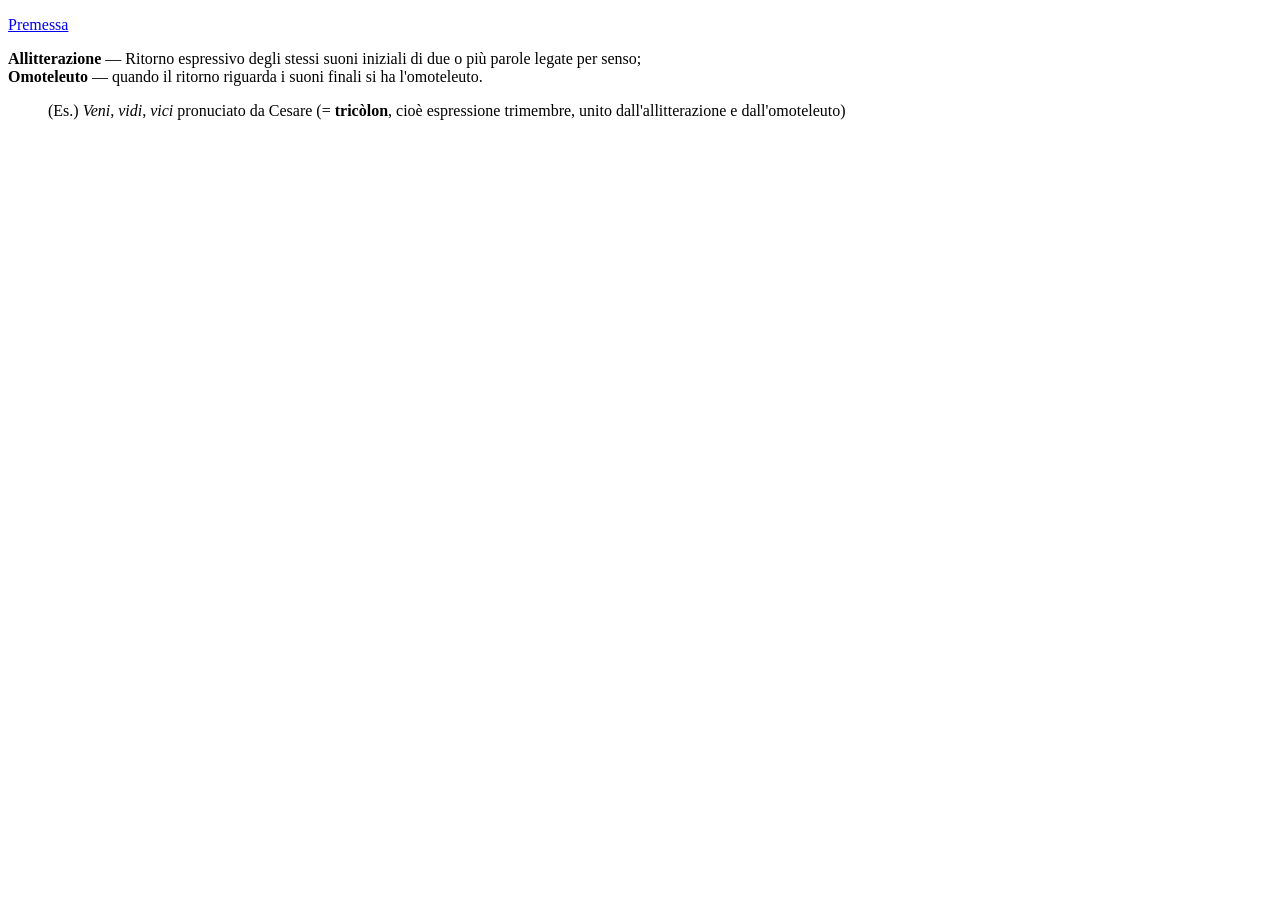
==== pages/figret.html @ e6817b4c "figret added" ====
<!DOCTYPE html>
<html lang="en">
<head>
    <meta charset="UTF-8">
    <meta name="viewport" content="width=device-width, initial-scale=1.0">
    <title>Figure retoriche</title>
    
</head>

<body>
<p><a href="../index.html">Premessa</a></p>

    <!-- <p>
        <strong>Zeugma</strong> — Un sintagma abbandona la sua costruzione normale e assume quella di un sintagma coordinato:
        <ul>Illum [...] omnes aspernabantur, omnes abhorrebant (Cic., <em>Cluent.</em>, 41)</ul> 
    
    </p>  -->
    
    <p><strong>Allitterazione</strong> — Ritorno espressivo degli stessi suoni iniziali di due o più parole legate per senso; <br>
       <strong>Omoteleuto</strong> — quando il ritorno riguarda i suoni finali si ha l'omoteleuto.
    
            <ul>(Es.)<em> Veni, vidi, vici</em> pronuciato da Cesare (= <strong>tricòlon</strong>, cioè espressione trimembre, unito dall'allitterazione e dall'omoteleuto)</ul>
    
    </p>

</body>

</html>
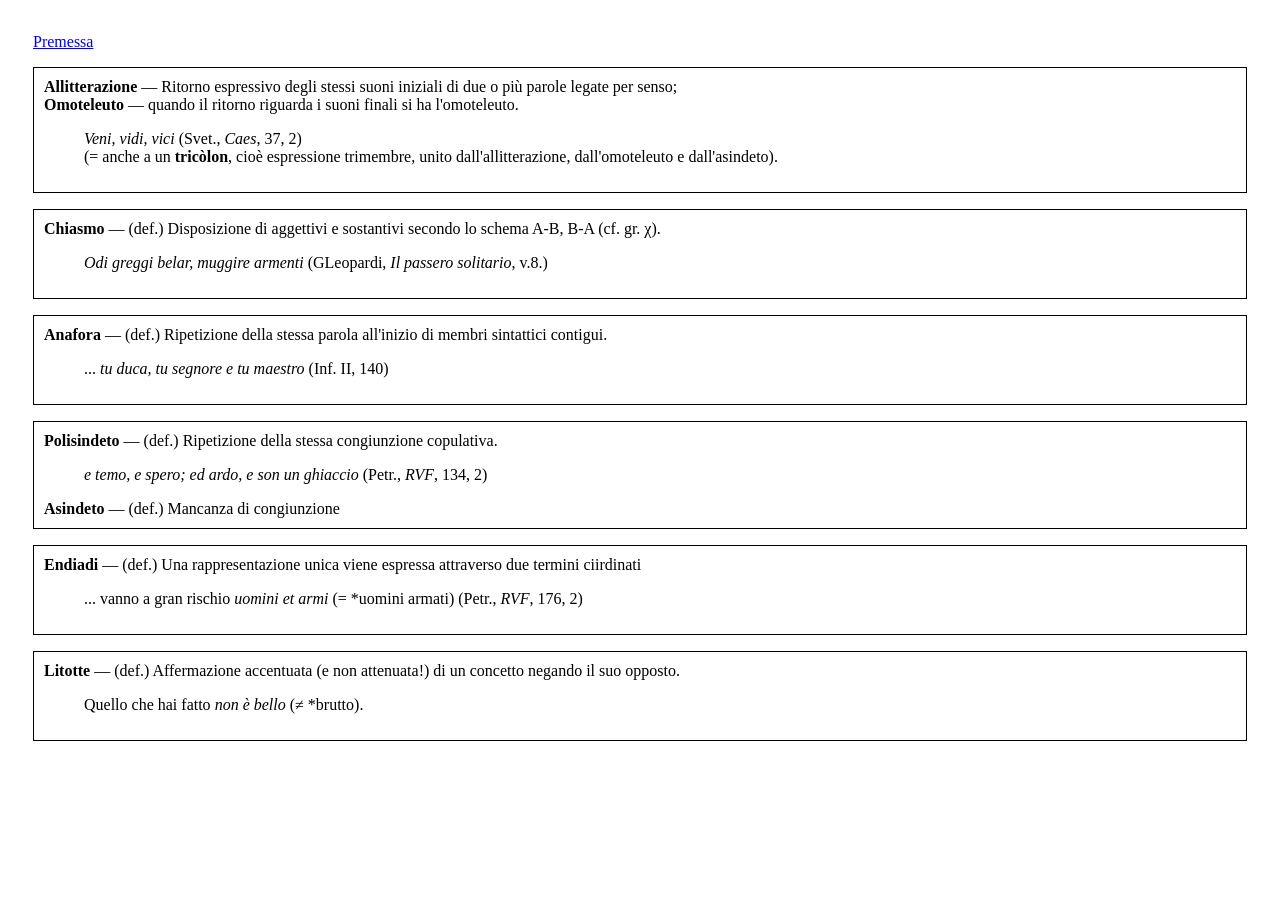
==== commit c3bb4a4f: "added new figret., box" ====
--- a/pages/figret.html
+++ b/pages/figret.html
@@ -3,9 +3,17 @@
 <head>
     <meta charset="UTF-8">
     <meta name="viewport" content="width=device-width, initial-scale=1.0">
+    <link href= "../style.css" rel="stylesheet">
     <title>Figure retoriche</title>
     
 </head>
+<style>
+    .box {
+        border-style: solid;
+        border-width: 1px;
+        padding: 10px;
+    }
+</style>
 
 <body>
 <p><a href="../index.html">Premessa</a></p>
@@ -16,11 +24,52 @@
     
     </p>  -->
     
-    <p><strong>Allitterazione</strong> — Ritorno espressivo degli stessi suoni iniziali di due o più parole legate per senso; <br>
-       <strong>Omoteleuto</strong> — quando il ritorno riguarda i suoni finali si ha l'omoteleuto.
-    
-            <ul>(Es.)<em> Veni, vidi, vici</em> pronuciato da Cesare (= <strong>tricòlon</strong>, cioè espressione trimembre, unito dall'allitterazione e dall'omoteleuto)</ul>
-    
+    <p>
+        <div class="box">
+            <strong>Allitterazione</strong> — Ritorno espressivo degli stessi suoni iniziali di due o più parole legate per senso; <br>
+            <strong>Omoteleuto</strong> — quando il ritorno riguarda i suoni finali si ha l'omoteleuto.
+                <ul>
+                    <li><em> Veni, vidi, vici</em> (Svet., <em>Caes</em>, 37, 2)</li>
+                    <li>(= anche a un <strong>tricòlon</strong>, cioè espressione trimembre, unito dall'allitterazione, dall'omoteleuto e dall'asindeto).</li>
+                </ul>
+        </div>
+    </p>
+
+    <p>
+        <div class="box">
+            <strong>Chiasmo</strong>  — (def.) Disposizione di aggettivi e sostantivi secondo lo schema A-B, B-A (cf. gr. χ).
+                <ul><em>Odi greggi belar, muggire armenti</em> (GLeopardi, <em>Il passero solitario</em>, v.8.)</ul>  
+        </div>
+    </p>
+
+    <p>
+        <div class="box">
+            <strong>Anafora</strong> — (def.) Ripetizione della stessa parola all'inizio di membri sintattici contigui.
+            <ul>... <em>tu duca, tu segnore e tu maestro</em> (Inf. II, 140) </ul>
+        </div>
+    </p>
+
+    <p>
+        <div class="box">
+        <strong>Polisindeto</strong> — (def.) Ripetizione della stessa congiunzione copulativa.
+        <ul><em>e temo, e spero; ed ardo, e son un ghiaccio</em> (Petr., <em>RVF</em>, 134, 2)</ul> 
+        
+        <strong>Asindeto</strong> — (def.) Mancanza di congiunzione
+        </div>
+    </p>
+
+    <p>
+        <div class="box">
+            <strong>Endiadi</strong> — (def.) Una rappresentazione unica viene espressa attraverso due termini ciirdinati
+            <ul>... vanno a gran rischio <em>uomini et armi</em> (= *uomini armati) (Petr., <em>RVF</em>, 176, 2)</ul>
+        </div>
+    </p>
+
+    <p>
+        <div class="box">
+            <strong>Litotte</strong> — (def.) Affermazione accentuata (e non attenuata!) di un concetto negando il suo opposto.
+            <ul>Quello che hai fatto <em>non è bello</em> (≠ *brutto).</ul>
+        </div>
     </p>
 
 </body>
--- a/style.css
+++ b/style.css
@@ -0,0 +1,28 @@
+    body {
+    margin: 33px;
+    text-align: justify;
+
+    }
+
+    h3 {margin-bottom: 0px;
+        text-align: center;
+    }
+
+    h4 {margin-bottom: 0px;
+    }
+
+    ul {
+  list-style-type: none;
+}
+
+    /* 
+    .indent1 {
+        display: inline-block;
+        margin-left: 48px;
+    }
+     */
+
+.quote {
+    text-align: right;
+}
+
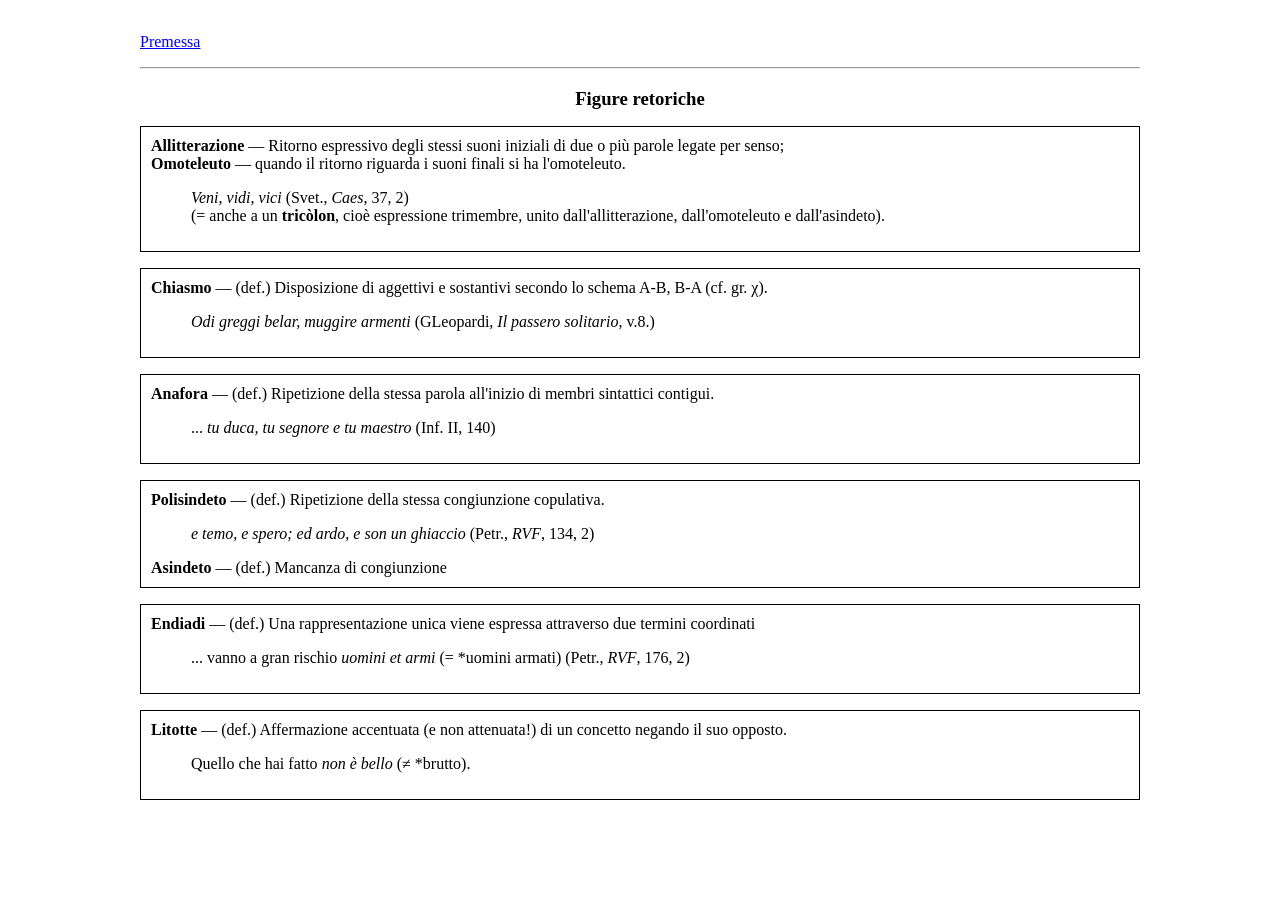
==== commit d8513676: "added branching lat-gr, numbering-method" ====
--- a/pages/figret.html
+++ b/pages/figret.html
@@ -8,22 +8,19 @@
     
 </head>
 <style>
-    .box {
-        border-style: solid;
-        border-width: 1px;
-        padding: 10px;
-    }
 </style>
 
 <body>
-<p><a href="../index.html">Premessa</a></p>
+<div class="wrapper1">
+<p><a href="../index.html" rel="noreferrer">Premessa</a></p>
+<hr>
 
     <!-- <p>
         <strong>Zeugma</strong> — Un sintagma abbandona la sua costruzione normale e assume quella di un sintagma coordinato:
         <ul>Illum [...] omnes aspernabantur, omnes abhorrebant (Cic., <em>Cluent.</em>, 41)</ul> 
     
     </p>  -->
-    
+    <h3>Figure retoriche</h3>
     <p>
         <div class="box">
             <strong>Allitterazione</strong> — Ritorno espressivo degli stessi suoni iniziali di due o più parole legate per senso; <br>
@@ -60,7 +57,7 @@
 
     <p>
         <div class="box">
-            <strong>Endiadi</strong> — (def.) Una rappresentazione unica viene espressa attraverso due termini ciirdinati
+            <strong>Endiadi</strong> — (def.) Una rappresentazione unica viene espressa attraverso due termini coordinati
             <ul>... vanno a gran rischio <em>uomini et armi</em> (= *uomini armati) (Petr., <em>RVF</em>, 176, 2)</ul>
         </div>
     </p>
@@ -72,6 +69,7 @@
         </div>
     </p>
 
+</div>    
 </body>
 
 </html>
--- a/style.css
+++ b/style.css
@@ -1,28 +1,69 @@
-    body {
-    margin: 33px;
-    text-align: justify;
+body {
+margin: 33px;
+text-align: justify;
 
-    }
-
-    h3 {margin-bottom: 0px;
-        text-align: center;
-    }
-
-    h4 {margin-bottom: 0px;
-    }
-
-    ul {
-  list-style-type: none;
 }
 
-    /* 
-    .indent1 {
-        display: inline-block;
-        margin-left: 48px;
-    }
-     */
+h3 {margin-bottom: 0px;
+    text-align: center;
+}
+
+h4 {margin-bottom: 0px;
+}
+
+ul {
+list-style-type: none;
+}
+
+/* 
+.indent1 {
+    display: inline-block;
+    margin-left: 48px;
+}
+    */
 
 .quote {
     text-align: right;
 }
 
+.box {
+        border-style: solid;
+        border-width: 1px;
+        padding: 10px;
+    }
+
+.two-column-layout {
+        display: grid;
+        gap: 17px;
+        grid-template-columns: 1fr 1fr; 
+
+}        
+
+.wrapper1 {
+
+    width: 1000px;
+    margin-left: auto;
+    margin-right: auto;
+}
+
+    .wrapper2 {
+
+        width: 720px;
+        margin-left: auto;
+        margin-right: auto;
+    }
+
+/* NUMBERING METHOD */
+.counter {
+    counter-reset: counter;
+}
+
+.numbering-method-§::before { 
+    counter-increment: counter;
+    content: "§" counter(counter) ". ";
+}
+
+.numbering-method-parenthesis::before { 
+    counter-increment: counter;
+    content: "(" counter(counter) ") ";
+}
